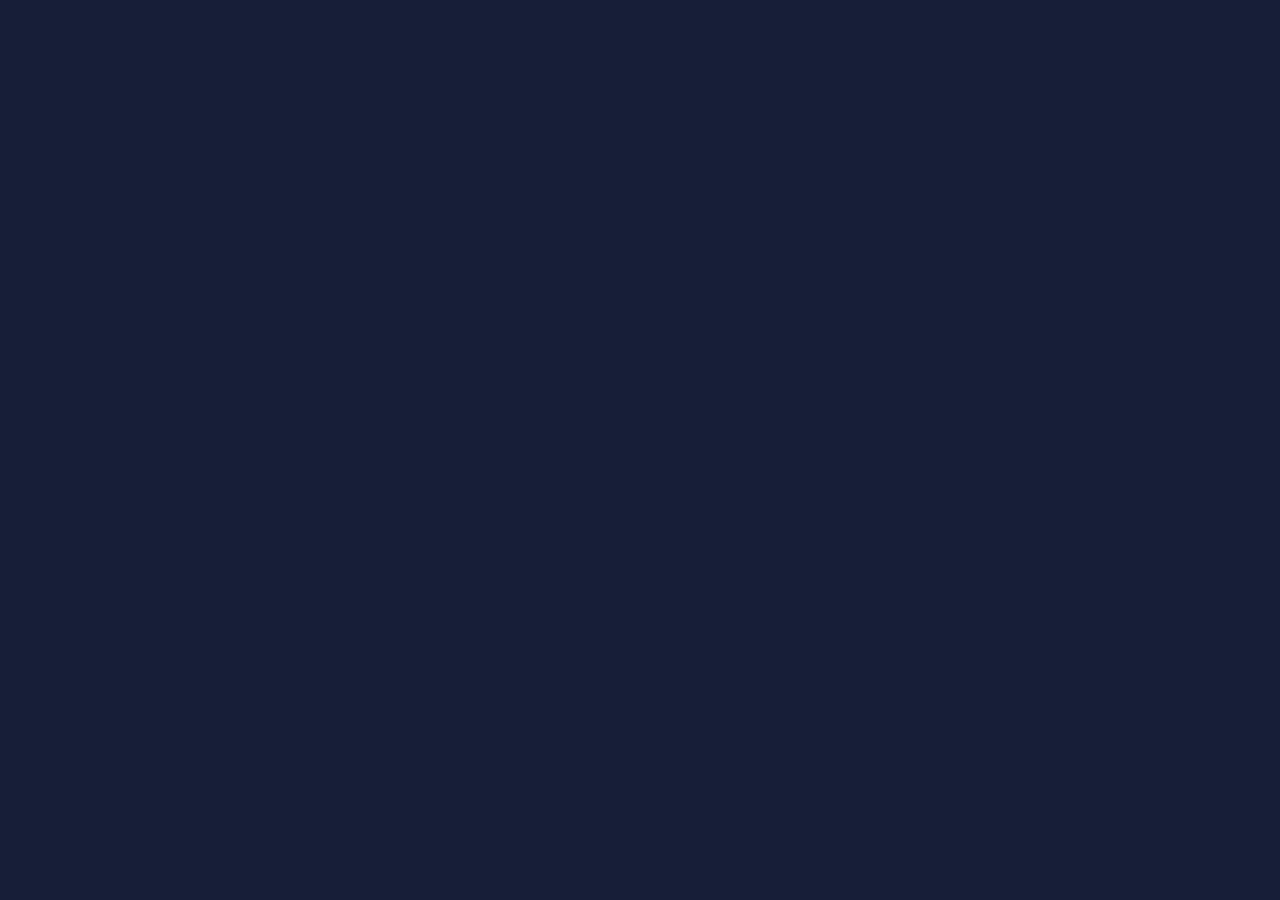
==== Glow_Particle/index.html @ 264938c3 "start glowparticle" ====
<!DOCTYPE html>
<html lang="en">
    <head>
        <meta charset="UTF-8">
        <meta http-equiv="X-UA-Compatible" content="IE=edge, chrome=1" />
        <title></title>
        <link rel="stylesheet" type="text/css" href="style.css">
    </head>
    <body>
        <script type="module" src="app.js"></script>
    </body>
</html>
---- Glow_Particle/style.css ----
* {
    user-select: none;
    -ms-user-select: none;
    outline: 0;
    margin: 0;
    padding: 0;
    -webkit-tap-highlight-color: rgba(0, 0, 0, 0);
}

html {
    width: 100%;
    height: 100%;
}

body {
    width: 100%;
    height: 100%;
    overflow: hidden;
    background-color: #161e38;
}

canvas {
    width: 100%;
    height: 100%;
}
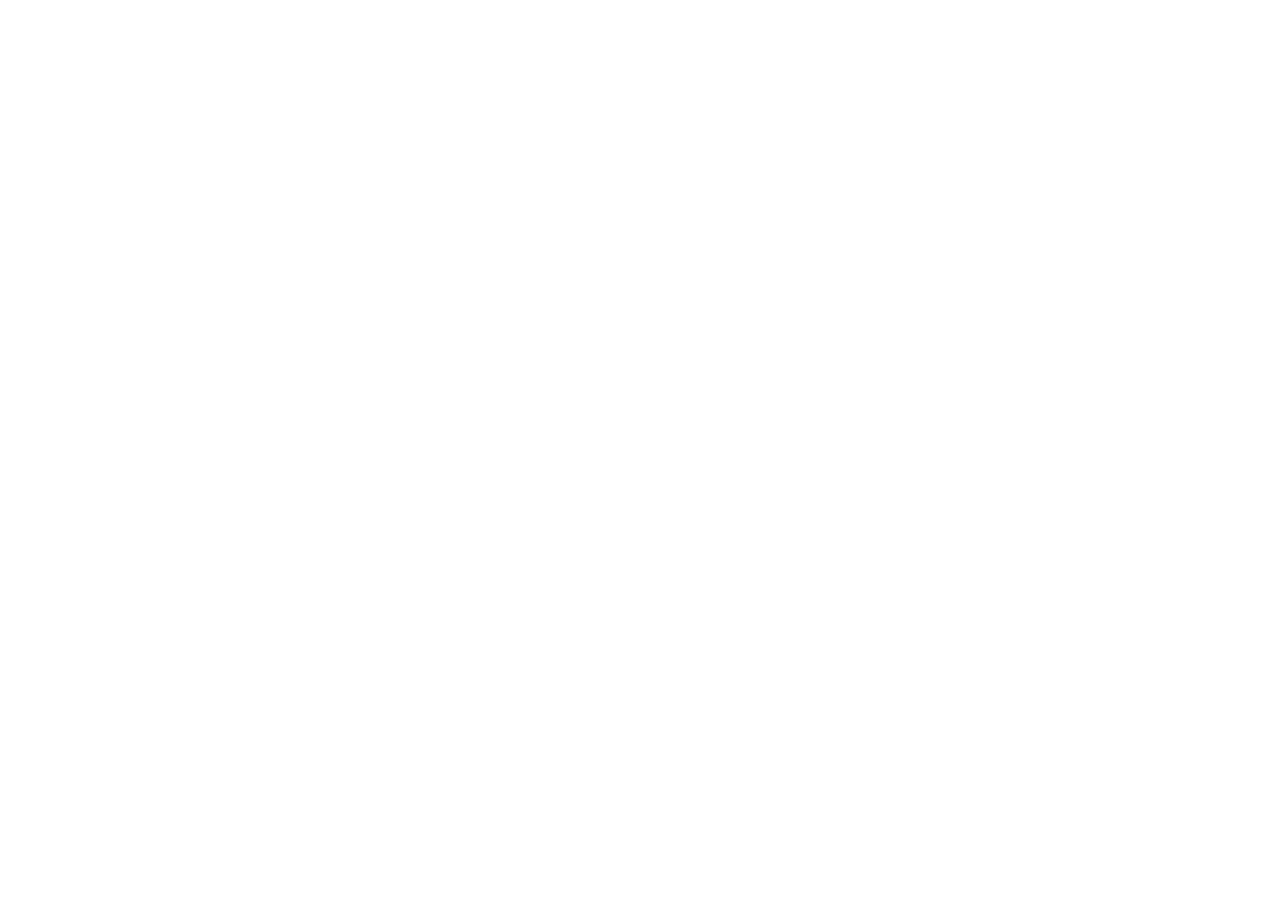
==== commit 4ea4e956: "11/15" ====
--- a/Glow_Particle/index.html
+++ b/Glow_Particle/index.html
@@ -3,10 +3,10 @@
     <head>
         <meta charset="UTF-8">
         <meta http-equiv="X-UA-Compatible" content="IE=edge, chrome=1" />
-        <title></title>
+        <title>GlowParticle</title>
         <link rel="stylesheet" type="text/css" href="style.css">
     </head>
     <body>
         <script type="module" src="app.js"></script>
     </body>
-</html>+</html>
--- a/Glow_Particle/style.css
+++ b/Glow_Particle/style.css
@@ -1,10 +1,7 @@
 * {
-    user-select: none;
-    -ms-user-select: none;
     outline: 0;
     margin: 0;
     padding: 0;
-    -webkit-tap-highlight-color: rgba(0, 0, 0, 0);
 }
 
 html {
@@ -16,10 +13,10 @@
     width: 100%;
     height: 100%;
     overflow: hidden;
-    background-color: #161e38;
+    background-color: #ffffff;
 }
 
 canvas {
     width: 100%;
     height: 100%;
-}+}
